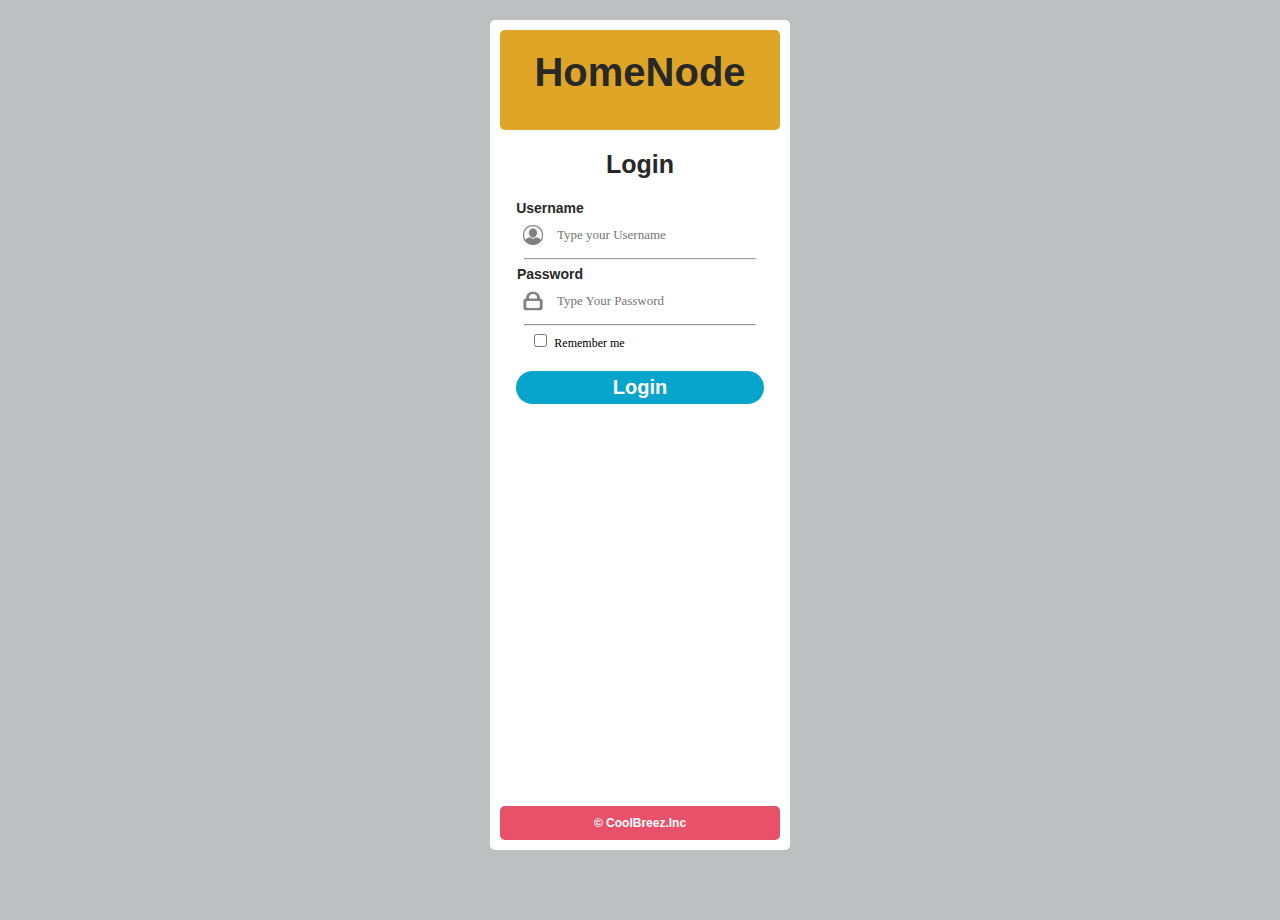
==== login/index.html @ 57419a49 "1st commit" ====
<!DOCTYPE html>
<html>
	<head>
		<title>HomeNode</title>
		<meta name="viewport" content="width=device-width, initial-scale=1.0">
		<link rel="stylesheet" href="../css/index.css">
	</head>
	<body>
	<div align="center" class="container">
		<div align="center" class="login_comp">
			<div class="page_title">
				<p class="site_name">HomeNode</p>
			</div>
			<p align="center" class="login">Login</p>
			<form action="#" method="POST" onsubmit="userLogin(); return false">
				<label for="usr" class="text_type">Username</label></br>
				<img src="../img/user.png" class="img_login"><span>
					<input id="usr" class="login_inputs" type="text" name="usr" placeholder="Type your Username" required/>
				</span></br>
				<hr width="230px" style="margin: 5px 5px;">
				<label for="psw" class="text_type">Password</label></br>
				<img src="../img/lock.png" class="img_login"><span>
					<input id="psw" class="login_inputs" type="password" name="psw" placeholder="Type Your Password" required/>
				</span></br>
				<hr width="230px" style="margin: 5px 5px;">
				<div style="width: fit-content; margin-left: -125px;">
					<input type="checkbox" id="remember_me">
					<span style="font-family: Verdana; font-size: 12px;">Remember me</span>
				</div>
				<input class="login_btn" type="submit" value="Login"/></br>
			</form>
			<div align="center" class="footer">
				&copy CoolBreez.Inc
			</div>
		</div>
	</div>
	<script src="../scripts/index.js"></script>
	</body>
</html>
---- css/index.css ----
html, body {
    height:100%;
    margin: 0px;
    /* overflow: hidden; */
    background-color: rgb(190, 191, 192);
}
.container {
    height: 100%; 
    padding: 0%;
    margin: 0%;
}
div.page_title {
    height: 100px;
    background-color: rgb(223, 165, 39);
    border-radius: 5px;
    position: relative;
}
p.site_name {
    color: rgb(40, 40, 40);
    font-size: 40px;
    font-weight: 800;
    font-family: Arial, Helvetica, sans-serif;
    position: relative;
    margin: 0;
    padding: 20px;
}
div.login_comp {
    position: relative;
    margin: 20px 10px;
    width: 280px;
      height: 90%;
    border-radius: 5px;
    background-color: rgb(255, 255, 255);
    padding: 10px;
}
p.login {
    font-size: 25px;
    font-family: Arial, Helvetica, sans-serif;
    color: rgb(40, 40, 40);
    font-weight: 900;
    margin: 20px;
}
.text_type {
    font-family: Arial, Helvetica, sans-serif;
    color: rgb(40, 40, 40);
    font-size: 14px;
    font-weight: 600;
    padding-right: 180px;
}	
.login_inputs {
    font-family: Verdana;
    font-size: 13px;
    width: 190px;
    background-color: inherit;
    border: 0px;
    margin: 5px 5px;
    padding: 5px 5px;
}
.img_login {
    width:20px;
    height:20px;
    vertical-align: middle;
    opacity: 0.5;
}
input.login_btn {
    margin: 20px 5px;
    padding: 5px;
    font-size: 20px;
    font-weight: bold;
    color: rgb(255, 253, 253);
    background-color:rgb(7, 165, 204);
    width: 248px;
    border-radius: 20px;
    border: none;
}	
input.login_btn:hover {
    background-color:rgb(2, 80, 110);
}
.footer {
    position: absolute;
    bottom: 10px;
    width: 260px;
    font-family: Arial, Helvetica, sans-serif;
    font-size: 12px;
    font-weight: 600;
    color: white;
    background-color: rgb(231, 81, 106);
    border-radius: 5px;
    padding: 10px;
}
@media (max-height: 600px) {
    div.login_comp {
        height: 600px;
    }
}
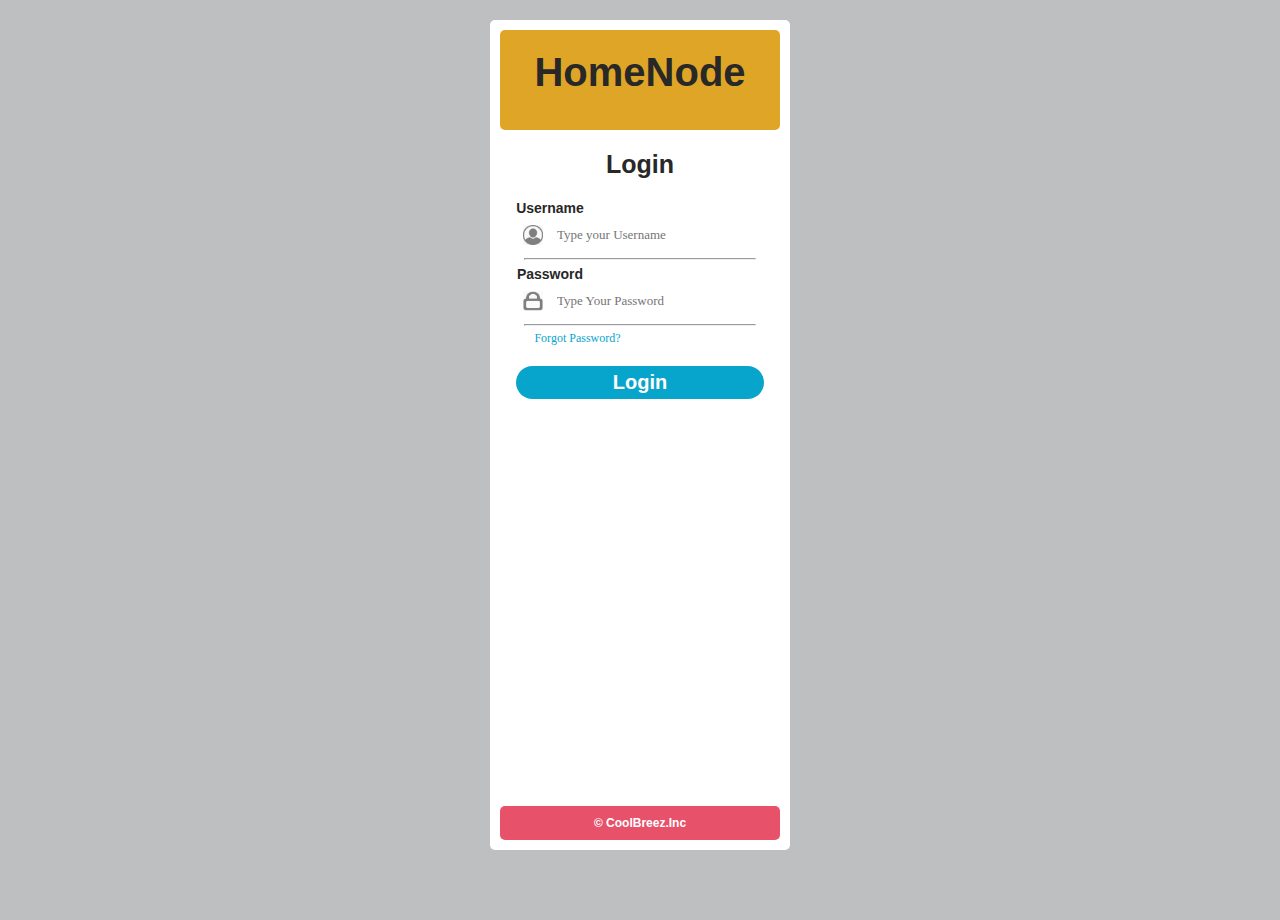
==== commit 81249e8a: "Server-Development-Working-20200604" ====
--- a/login/index.html
+++ b/login/index.html
@@ -23,9 +23,8 @@
 					<input id="psw" class="login_inputs" type="password" name="psw" placeholder="Type Your Password" required/>
 				</span></br>
 				<hr width="230px" style="margin: 5px 5px;">
-				<div style="width: fit-content; margin-left: -125px;">
-					<input type="checkbox" id="remember_me">
-					<span style="font-family: Verdana; font-size: 12px;">Remember me</span>
+				<div id="f_pass" class="fogot_pass">
+					Forgot Password?
 				</div>
 				<input class="login_btn" type="submit" value="Login"/></br>
 			</form>
--- a/css/index.css
+++ b/css/index.css
@@ -62,7 +62,7 @@
     vertical-align: middle;
     opacity: 0.5;
 }
-input.login_btn {
+.login_btn {
     margin: 20px 5px;
     padding: 5px;
     font-size: 20px;
@@ -72,9 +72,23 @@
     width: 248px;
     border-radius: 20px;
     border: none;
+    cursor: pointer;
+    outline: none;
 }	
-input.login_btn:hover {
+.login_btn:hover {
     background-color:rgb(2, 80, 110);
+}
+.fogot_pass {
+    width: fit-content; 
+    margin-left: -125px;
+    font-family: Verdana; 
+    font-size: 12px; 
+    color: rgb(7, 165, 204);
+    cursor: pointer;
+}
+.fogot_pass:hover {
+    color:rgb(2, 80, 110);
+    text-decoration: underline;
 }
 .footer {
     position: absolute;
